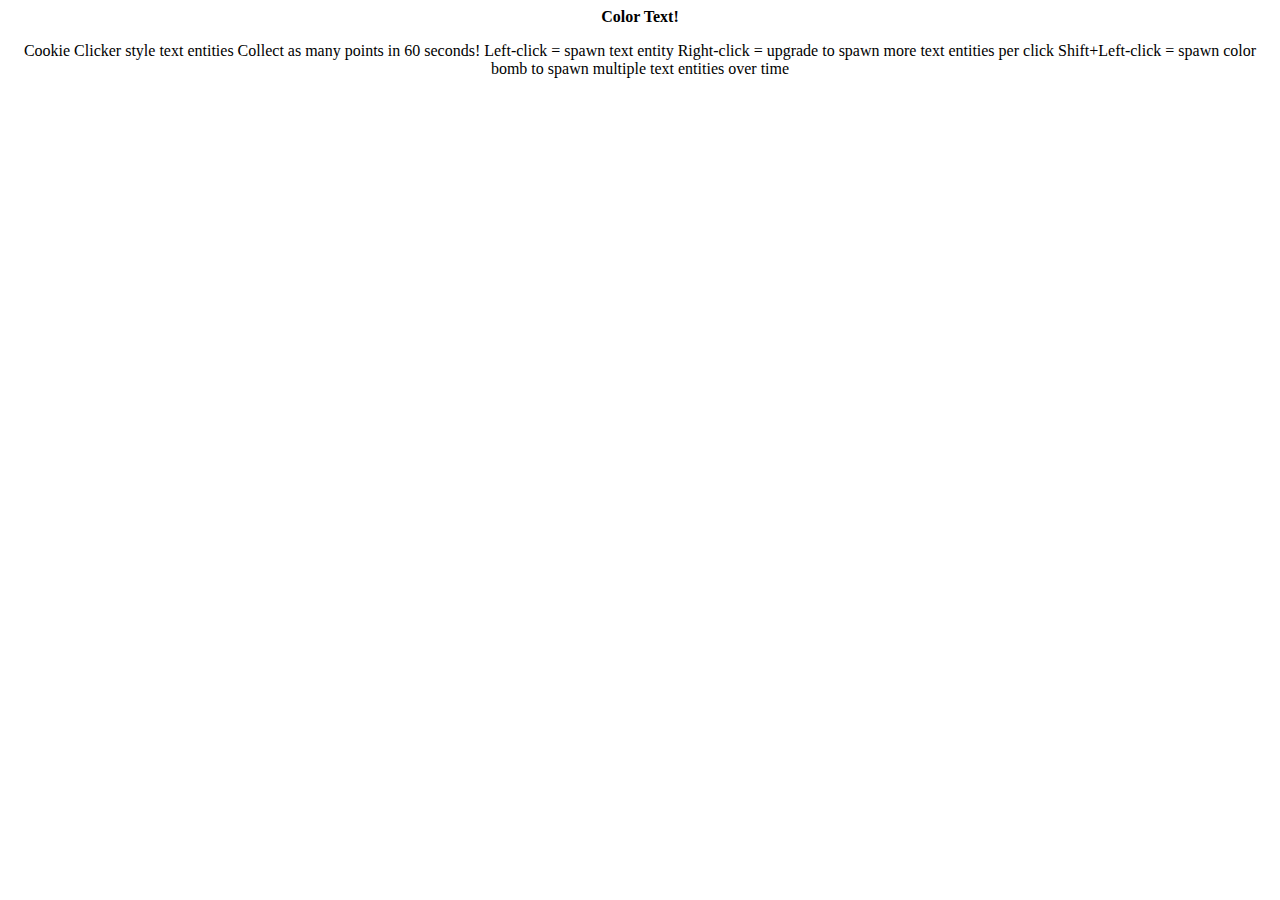
==== index.html @ 603e27dc "Update index.html" ====
<HTML>
   
<HEAD>
    <TITLE>Color Text!</TITLE>
</HEAD>
   
<BODY>
    <CENTER><B>Color Text!</B>
    <BR>
    <APPLET CODE="Applet.class" ARCHIVE="MyApplet.jar"       
        WIDTH=640
          HEIGHT=480>
    </APPLET>
    <p>



Cookie Clicker style text entities

Collect as many points in 60 seconds!

Left-click = spawn text entity
Right-click = upgrade to spawn more text entities per click
Shift+Left-click = spawn color bomb to spawn multiple text entities over time
</p>
    </CENTER>
</BODY>
   
</HTML>
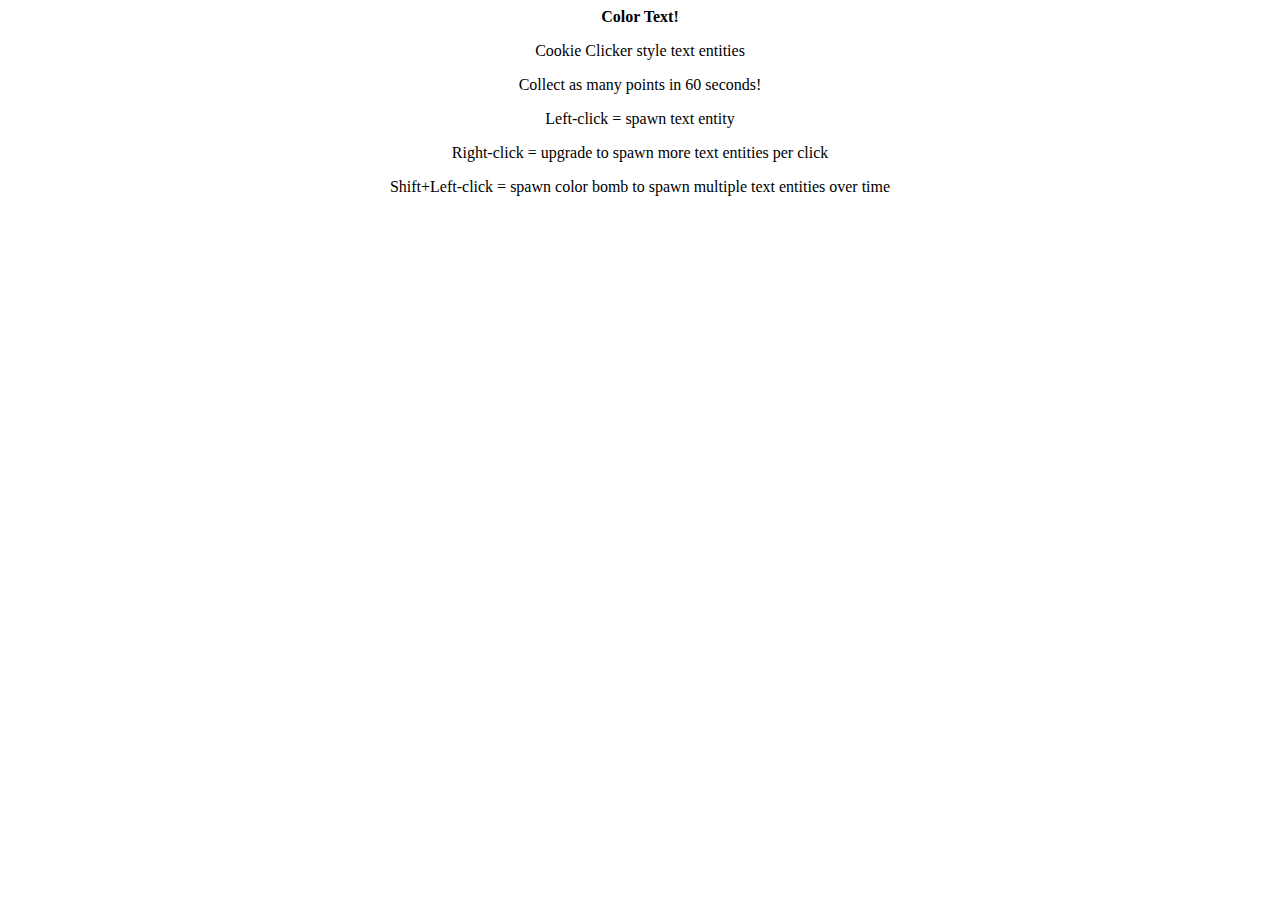
==== commit 7ade0801: "Update index.html" ====
--- a/index.html
+++ b/index.html
@@ -11,17 +11,13 @@
         WIDTH=640
           HEIGHT=480>
     </APPLET>
-    <p>
-
-
-
-Cookie Clicker style text entities
-
-Collect as many points in 60 seconds!
-
-Left-click = spawn text entity
-Right-click = upgrade to spawn more text entities per click
-Shift+Left-click = spawn color bomb to spawn multiple text entities over time
+    <p>Cookie Clicker style text entities</p>
+	<p></p>
+	<p>Collect as many points in 60 seconds!</p>
+	<p></p>
+	<p>Left-click = spawn text entity</p>
+	<p>Right-click = upgrade to spawn more text entities per click</p>
+	<p>Shift+Left-click = spawn color bomb to spawn multiple text entities over time</p>
 </p>
     </CENTER>
 </BODY>
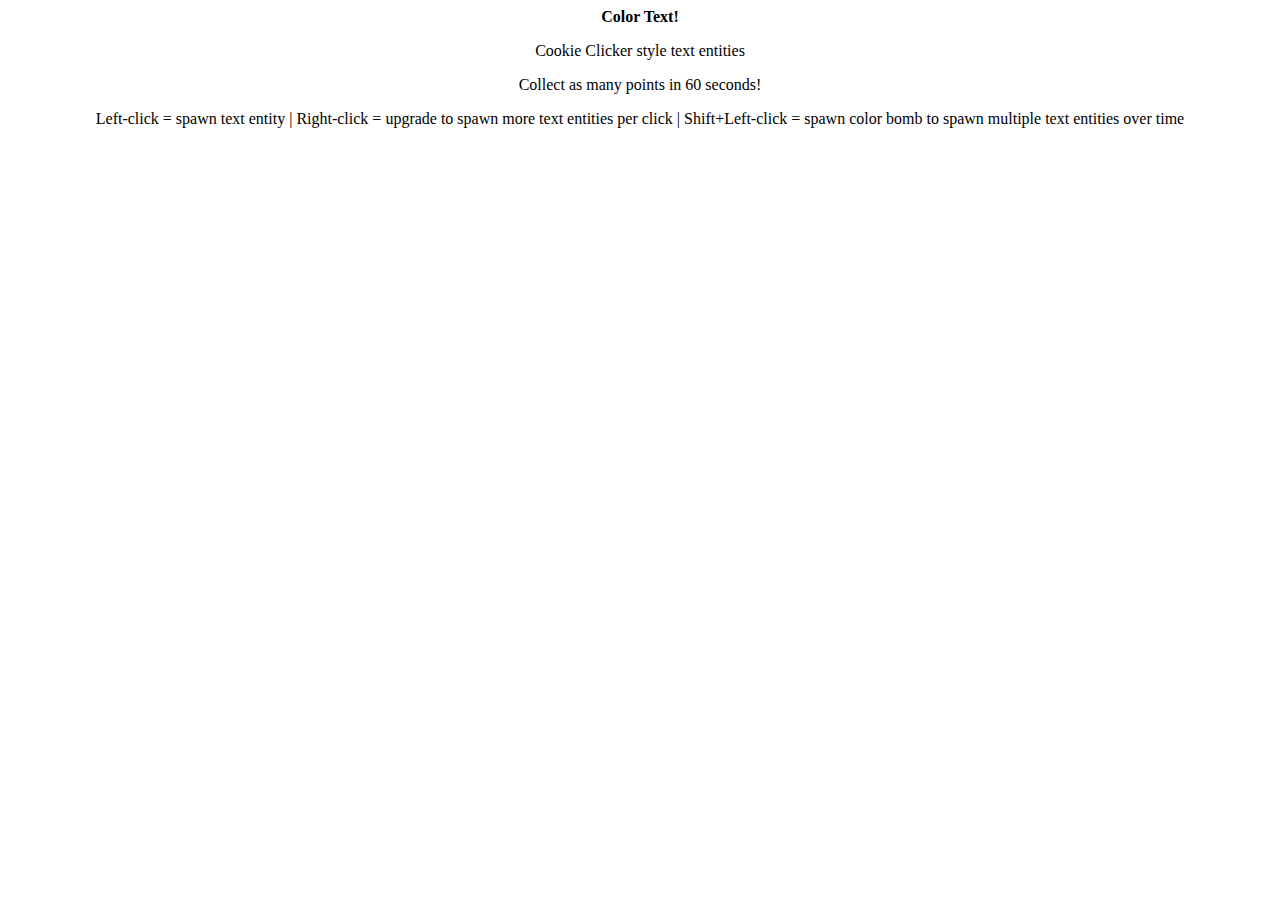
==== commit 2d75b38c: "Signed Applet" ====
--- a/index.html
+++ b/index.html
@@ -12,12 +12,8 @@
           HEIGHT=480>
     </APPLET>
     <p>Cookie Clicker style text entities</p>
-	<p></p>
 	<p>Collect as many points in 60 seconds!</p>
-	<p></p>
-	<p>Left-click = spawn text entity</p>
-	<p>Right-click = upgrade to spawn more text entities per click</p>
-	<p>Shift+Left-click = spawn color bomb to spawn multiple text entities over time</p>
+	<p>Left-click = spawn text entity     |     Right-click = upgrade to spawn more text entities per click     |     Shift+Left-click = spawn color bomb to spawn multiple text entities over time</p>
 </p>
     </CENTER>
 </BODY>
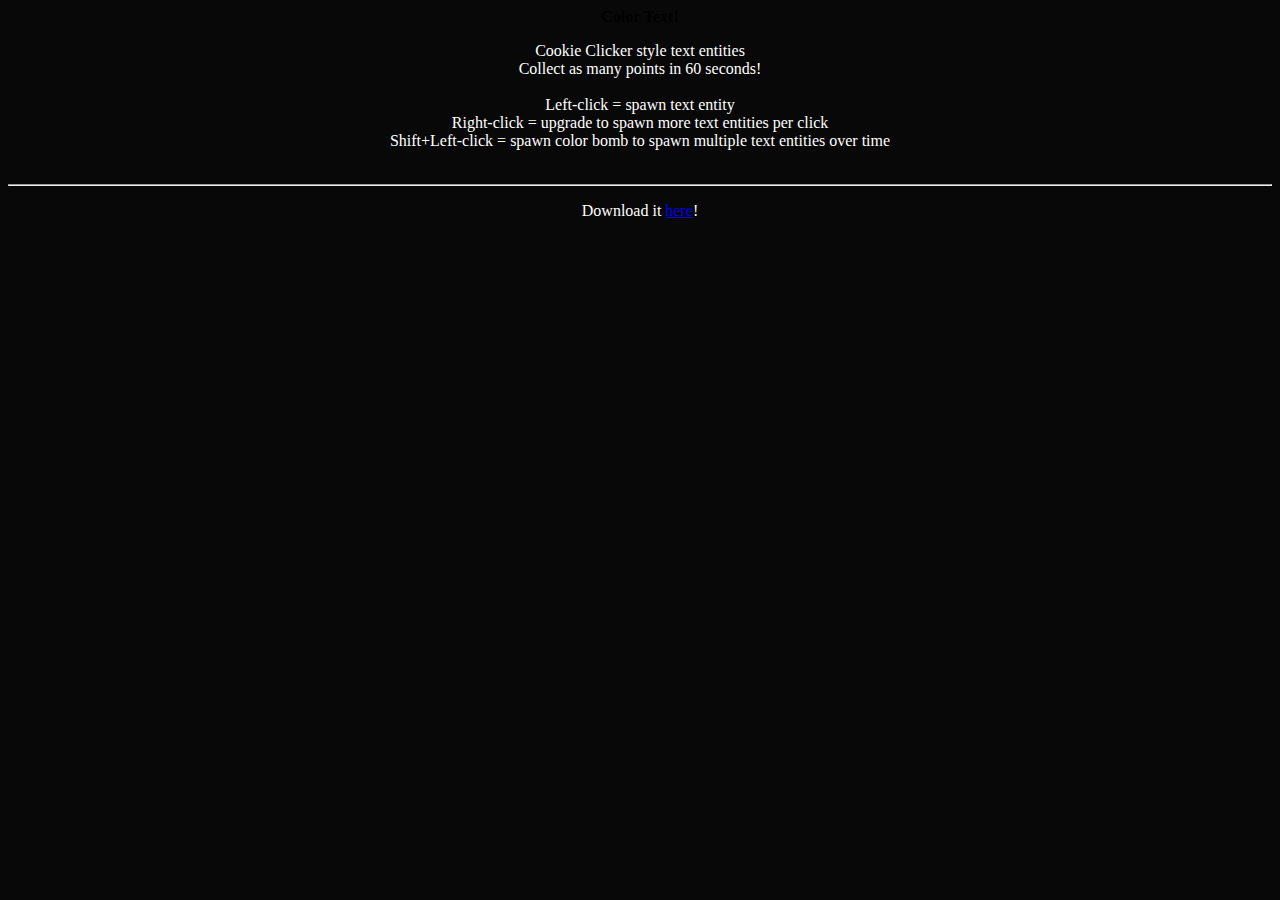
==== commit fb685e78: "Edited index.html" ====
--- a/index.html
+++ b/index.html
@@ -3,7 +3,7 @@
 <HEAD>
     <TITLE>Color Text!</TITLE>
 </HEAD>
-   
+<body style="background-color:#080808;">
 <BODY>
     <CENTER><B>Color Text!</B>
     <BR>
@@ -11,10 +11,16 @@
         WIDTH=640
           HEIGHT=480>
     </APPLET>
-    <p>Cookie Clicker style text entities</p>
-	<p>Collect as many points in 60 seconds!</p>
-	<p>Left-click = spawn text entity     |     Right-click = upgrade to spawn more text entities per click     |     Shift+Left-click = spawn color bomb to spawn multiple text entities over time</p>
-</p>
+    <pre style="font-family:verdana;color:white;font-size:16px;">
+Cookie Clicker style text entities
+Collect as many points in 60 seconds!
+
+Left-click = spawn text entity
+Right-click = upgrade to spawn more text entities per click
+Shift+Left-click = spawn color bomb to spawn multiple text entities over time
+	</pre>
+	<hr>
+	<p style="font-family:verdana;color:white;font-size:16px;">Download it <a href=" http://www.mediafire.com/download/zchsz4m6g8wstd9/ColorText.jar" target="_blank">here</a>!</P>
     </CENTER>
 </BODY>
    
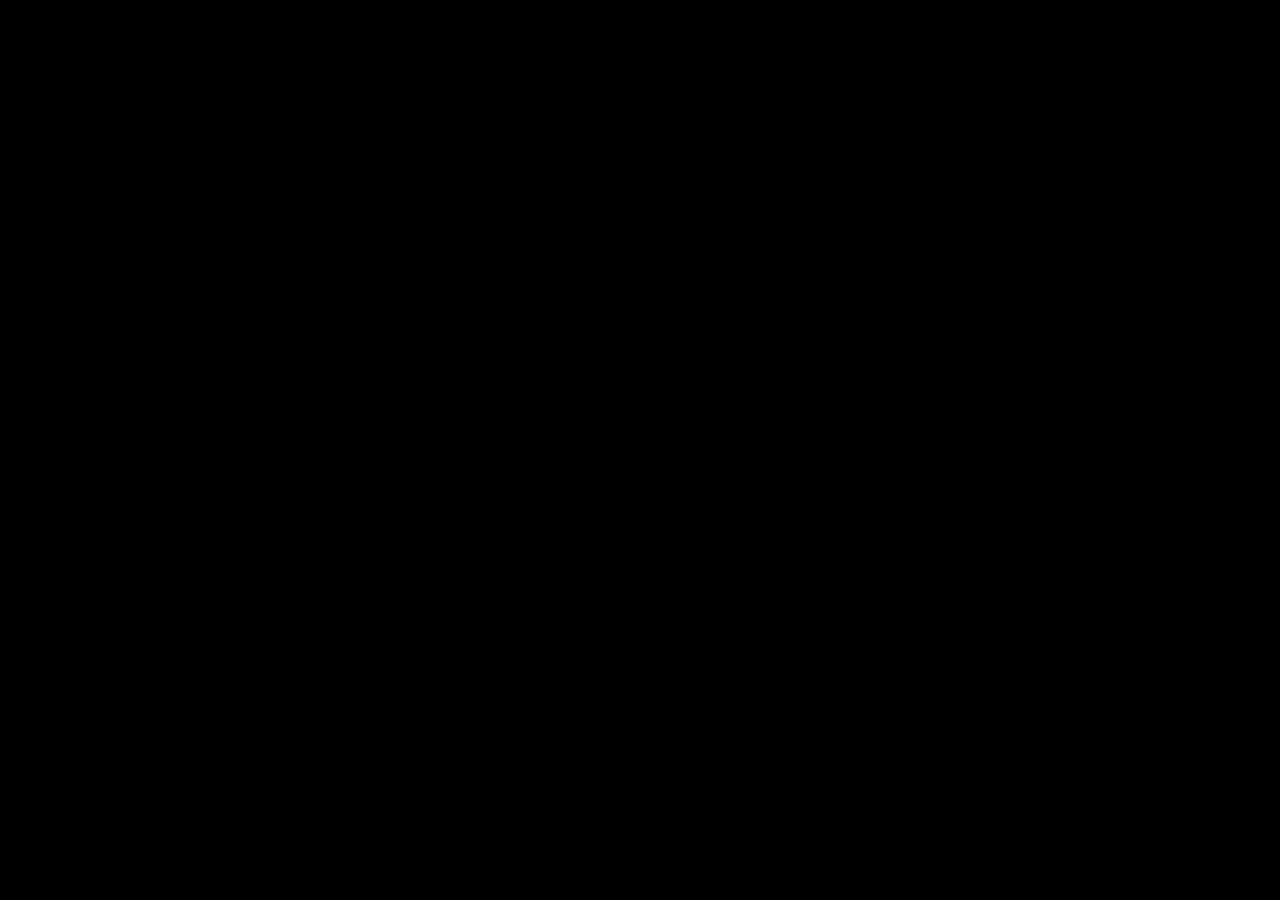
==== commit a16f6470: "WebGL Shader Test" ====
--- a/index.html
+++ b/index.html
@@ -1,27 +1,43 @@
-<HTML>
-   
-<HEAD>
-    <TITLE>Color Text!</TITLE>
-</HEAD>
-<body style="background-color:#080808;">
-<BODY>
-    <CENTER><B>Color Text!</B>
-    <BR>
-    <APPLET CODE="Applet.class" ARCHIVE="MyApplet.jar"       
-        WIDTH=640
-          HEIGHT=480>
-    </APPLET>
-    <pre style="font-family:verdana;color:white;font-size:16px;">
-Cookie Clicker style text entities
-Collect as many points in 60 seconds!
+<!DOCTYPE html>
+<html>
+	<head>
+		<title>3D Bump Mapped WebGL Shader Test</title>
+		<link rel="stylesheet" href="css/style.css">
+	</head>
+	<body id="render">
+		<script id="fragmentShader">
+			uniform sampler2D tex;
+			uniform sampler2D norm;
+			uniform float minres;
+			uniform float maxres;
+			uniform float gamma;
+			uniform float natural;
+			uniform vec4 light;
+			uniform vec4 lamp;
+			void main() {
+				vec2 pixel = gl_FragCoord.xy / maxres;
+				vec4 color = texture2D(tex,pixel);
+				vec4 normal = texture2D(norm,pixel);
+				vec2 lightPosition = light.xy / maxres;
+				vec2 lampPosition = lamp.xy / maxres;
+				lightPosition.y = minres / maxres - lightPosition.y;
+				lampPosition.y = minres / maxres - lampPosition.y;
+				
+				vec3 lightVector = vec3(lightPosition.x - pixel.x, lightPosition.y - pixel.y, light.z);
+				vec3 lampVector = vec3(lampPosition.x - pixel.x, lampPosition.y - pixel.y, lamp.z);
 
-Left-click = spawn text entity
-Right-click = upgrade to spawn more text entities per click
-Shift+Left-click = spawn color bomb to spawn multiple text entities over time
-	</pre>
-	<hr>
-	<p style="font-family:verdana;color:white;font-size:16px;">Download it <a href=" http://www.mediafire.com/download/zchsz4m6g8wstd9/ColorText.jar" target="_blank">here</a>!</P>
-    </CENTER>
-</BODY>
-   
-</HTML>
+				normal.x -= 0.5;
+				normal.y -= 0.5;
+				vec3 normalVector = normalize(normal.xyz);
+				lightVector = normalize(lightVector);
+				lampVector = normalize(lampVector);
+
+				float diffuse = gamma * max(dot( normalVector, lightVector ),0.0);
+				float ambient = natural * max(dot( normalVector, lampVector), 0.0);
+				gl_FragColor = color * diffuse + color * vec4(0.0625, 0.25, 0.5, 0.0) * ambient;
+			}
+		</script>
+		<script src='https://cdnjs.cloudflare.com/ajax/libs/three.js/r71/three.min.js'></script>
+        <script src="js/index.js"></script>
+	</body>
+</html>--- a/css/style.css
+++ b/css/style.css
@@ -0,0 +1,9 @@
+html {
+	overflow-x: hidden;
+	overflow-y: hidden;
+}
+
+body {
+	background-color: #000000;
+	margin: 0px;
+}